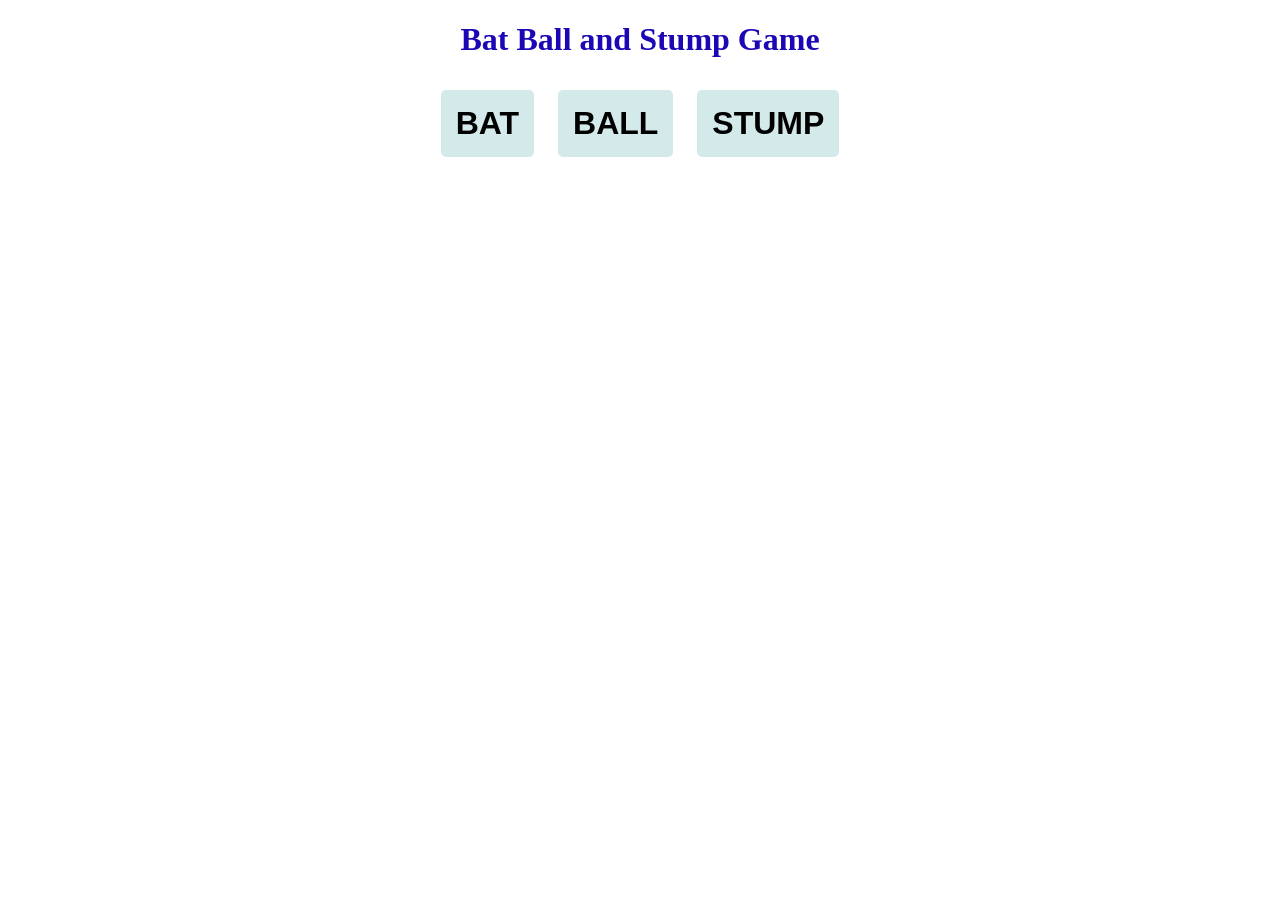
==== cricket-gamee/index.html @ a4e49ad1 "crickrt type game" ====
<!DOCTYPE html>
<html lang="en">
<head>
  <title>Cricket Game</title>
  <link rel="stylesheet" href="style.css">
</head>
<body>
  <h1 id="h1">Bat Ball and Stump Game </h1>
  
  <button id="btn" onclick=" 
  
  
  
  
  
  ">BAT</button>


  <button id="btn">BALL</button>
  <button id="btn">STUMP</button>

<script>
  let computerChoice = '';
  document.querySelector
</script>
</body>
</html>
---- cricket-gamee/style.css ----
body{
  text-align: center;
}

#h1{
  color: rgb(27, 7, 180);
  font-weight: 900;
  font-size: xx-large;
}

#btn{
  background-color: rgb(212, 233, 233);
  color: black;
  font-weight: 900;
  border: none;
  border-radius: 5px;
  font-size: xx-large;
  padding: 15px;
  margin: 10px;
}
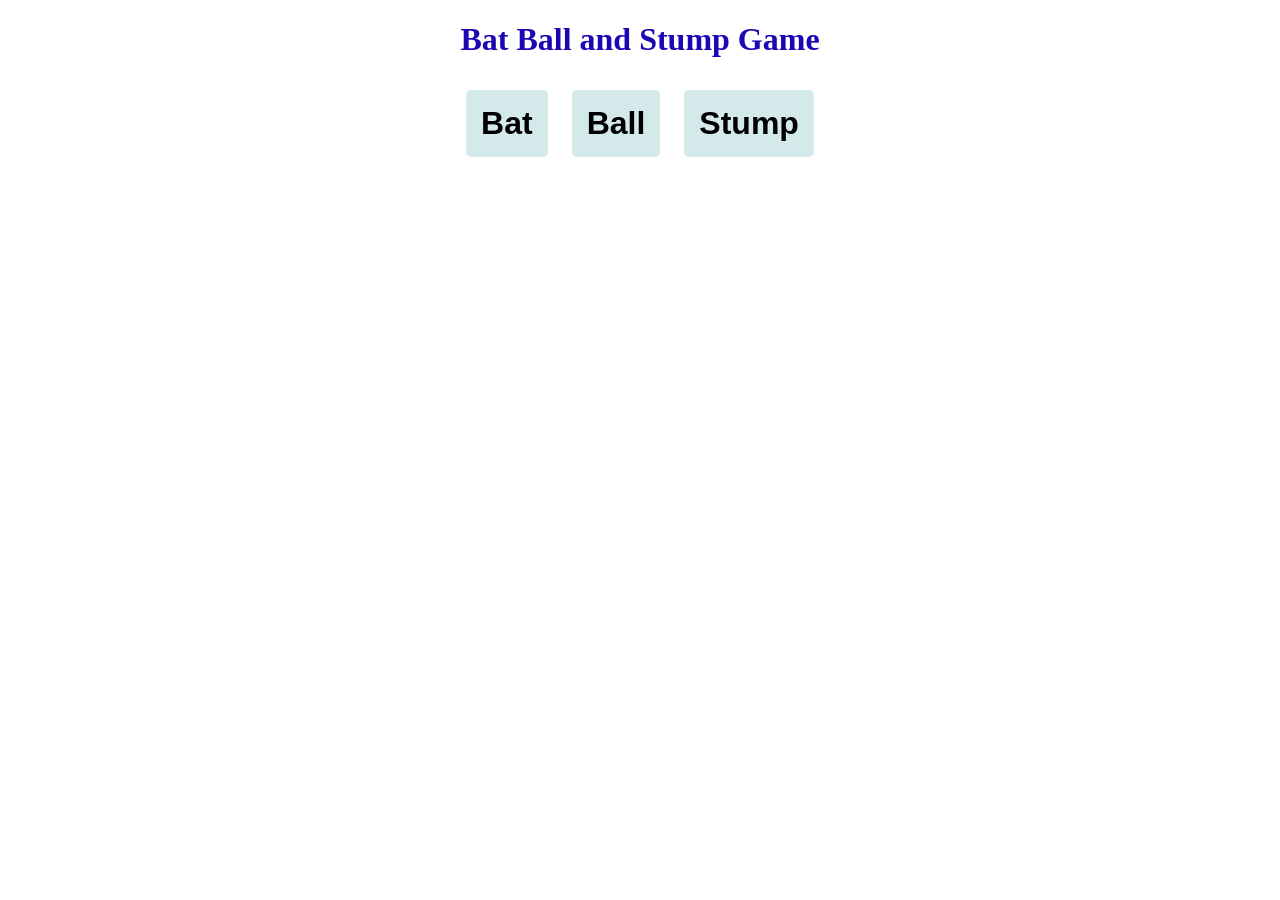
==== commit 537d6a11: "cricket game done" ====
--- a/cricket-gamee/index.html
+++ b/cricket-gamee/index.html
@@ -8,20 +8,90 @@
   <h1 id="h1">Bat Ball and Stump Game </h1>
   
   <button id="btn" onclick=" 
-  
-  
-  
-  
-  
-  ">BAT</button>
+
+    var randomNumber = Math.random() * 3
+    var computerChoice;
+
+    if (randomNumber <=1) { 
+      computerChoice = 'bat';
+} else if (randomNumber <=2) {
+      computerChoice = 'ball';
+
+    } else {
+      computerChoice = 'stump';
+    }
+
+    var resultMsg;
+    if (computerChoice === 'ball') {
+      resultMsg ='user won';
+    } else if (computerChoice === 'bat') {
+      resultMsg =`it's a tie`;
+    }else if (computerChoice === 'stump') {
+      resultMsg ='computer won';
+    }
+
+      alert(`You have choosen bat. ,  computerChoice is ${computerChoice} and ${resultMsg}`);
+        ">Bat</button>
 
 
-  <button id="btn">BALL</button>
-  <button id="btn">STUMP</button>
 
-<script>
-  let computerChoice = '';
-  document.querySelector
-</script>
+
+
+  <button id="btn" onclick=" 
+
+    var randomNumber = Math.random() * 3
+    var computerChoice;
+
+    if (randomNumber <=1) { 
+      computerChoice = 'bat';
+} else if (randomNumber <=2) {
+      computerChoice = 'ball';
+    } else {
+      computerChoice = 'stump';
+    }
+
+
+    var resultMsg;
+    if (computerChoice === 'ball') {
+      resultMsg =`It's a tie`;
+    } else if (computerChoice === 'bat') {
+      resultMsg ='Computer won';
+    }else if (computerChoice === 'stump') {
+      resultMsg ='user won';
+    }
+
+      alert(`You have choosen ball, Computer choice is ${computerChoice} and ${resultMsg}`);
+        ">Ball</button>
+
+
+
+
+    <button id="btn" onclick=" 
+
+    var randomNumber = Math.random() * 3
+    var computerChoice;
+
+    if (randomNumber <=1) { 
+      computerChoice = 'bat';
+} else if (randomNumber <=2) {
+      computerChoice = 'ball';
+    } else {
+      computerChoice = 'stump';
+    }
+
+    var resultMsg;
+    if (computerChoice === 'ball') {
+      resultMsg ='computer won';
+    } else if (computerChoice === 'bat') {
+      resultMsg =`user won`;
+    }else if (computerChoice === 'stump') {
+      resultMsg =`It's a tie`;
+    }
+
+      alert(`You have choosen stump. Computer choice is ${computerChoice} and ${resultMsg}`);
+        ">Stump</button>
+    
+    
+
 </body>
 </html>
